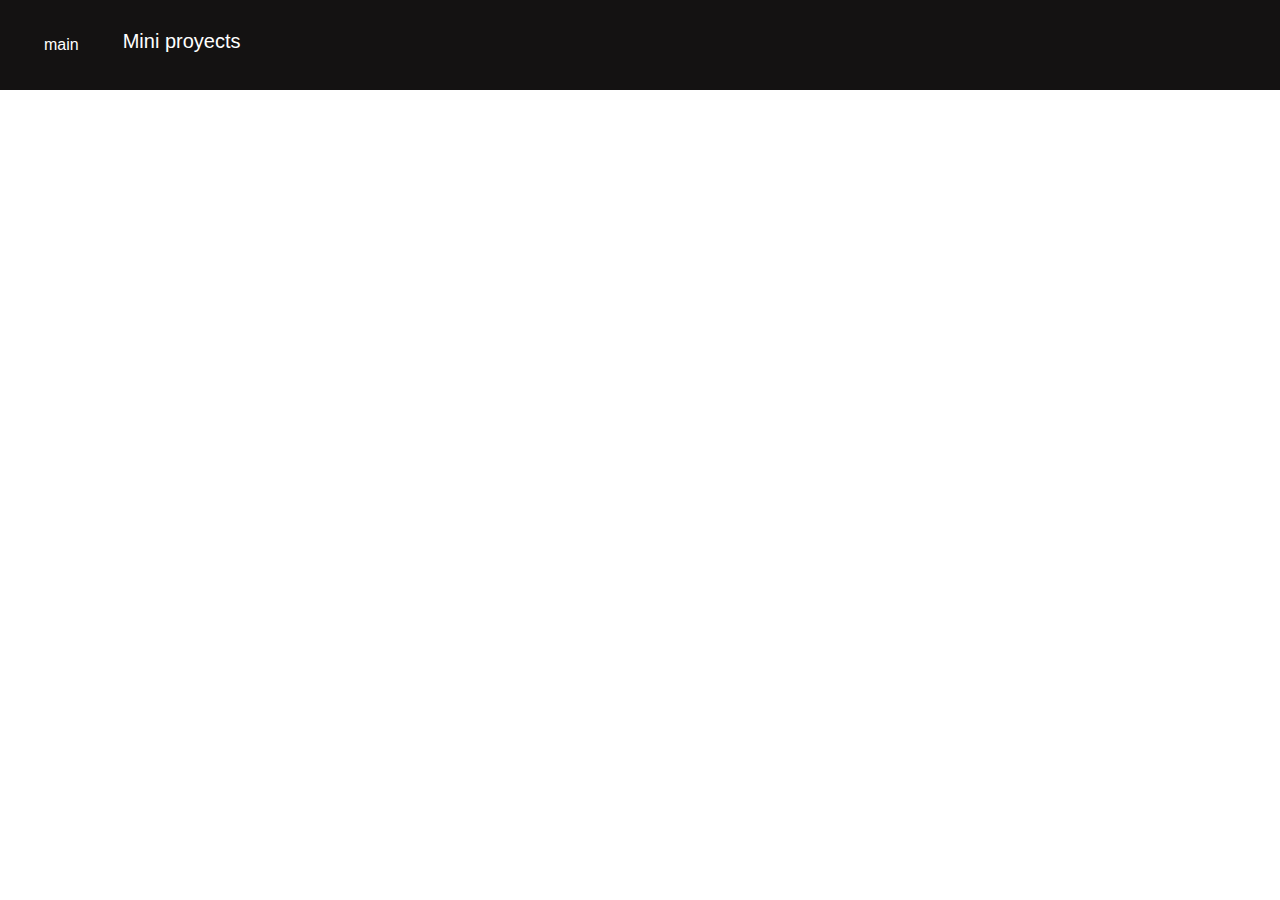
==== index.html @ 4e2bdeb8 "style: header with dropdown menu" ====
<!DOCTYPE html>
<html lang="en">

<head>
  <meta charset="UTF-8">
  <meta name="viewport" content="width=device-width, initial-scale=1.0">
  <link rel="stylesheet" href="style.css">
  <link rel="stylesheet" href="/assets/header-and-footer/header.css">
  <title>Main</title>
</head>

<body>
  <header id="header"></header>


  <script></script>
  <script src="/assets/header-and-footer/header.js"></script>
</body>

</html>
---- style.css ----
*{
    margin: 0;
    padding: 0;
}
---- assets/header-and-footer/header.css ----
:root {
    --header: #141212;
    --header-light: #2e2a2a;
    --text: #ffffff;
}

#header{
    display: flex;
    background-color: var(--header);
    color: var(--text);
    padding: 20px;
    justify-content: start;
    font-family:sans-serif;
}

#main-index{
    display: block;  /* tower view */
    color: var(--text);
    text-decoration: none;  /* no link style */
    padding: 1em 1.5em;
    border-radius: 0.1em;
    &:hover{
        background-color: var(--header-light);
    }
}
/*  --Dropdown Style--  */

/**/
.dropdown{
    display: inline-block;
}

.dropdown button{
    background-color: var(--header);
    color: var(--text);
    padding: 0.5em 1em;
    border: none;
    cursor: pointer;
    user-select: none; /* the user can´t select text */
    font-size: 20px;
}

.dropdown a{
    display: block;  /* tower view */
    color: var(--text);
    text-decoration: none;  /* no link style */
    padding: 1em 1.5em;
    border-radius: 0.1em;
}

.dropdown .content{
    display: none;
    position: absolute;
    background-color: var(--header-light);
    border-radius: 0.2em;
    min-width: 100px;
    box-shadow: 2px 2px 5px black; /* hor ver blur color*/
}

.dropdown:hover .content{
    display: block;
}


.dropdown:hover button{
    background-color: var(--header-light);
}

.dropdown a:hover{
    background-color: var(--header);
}
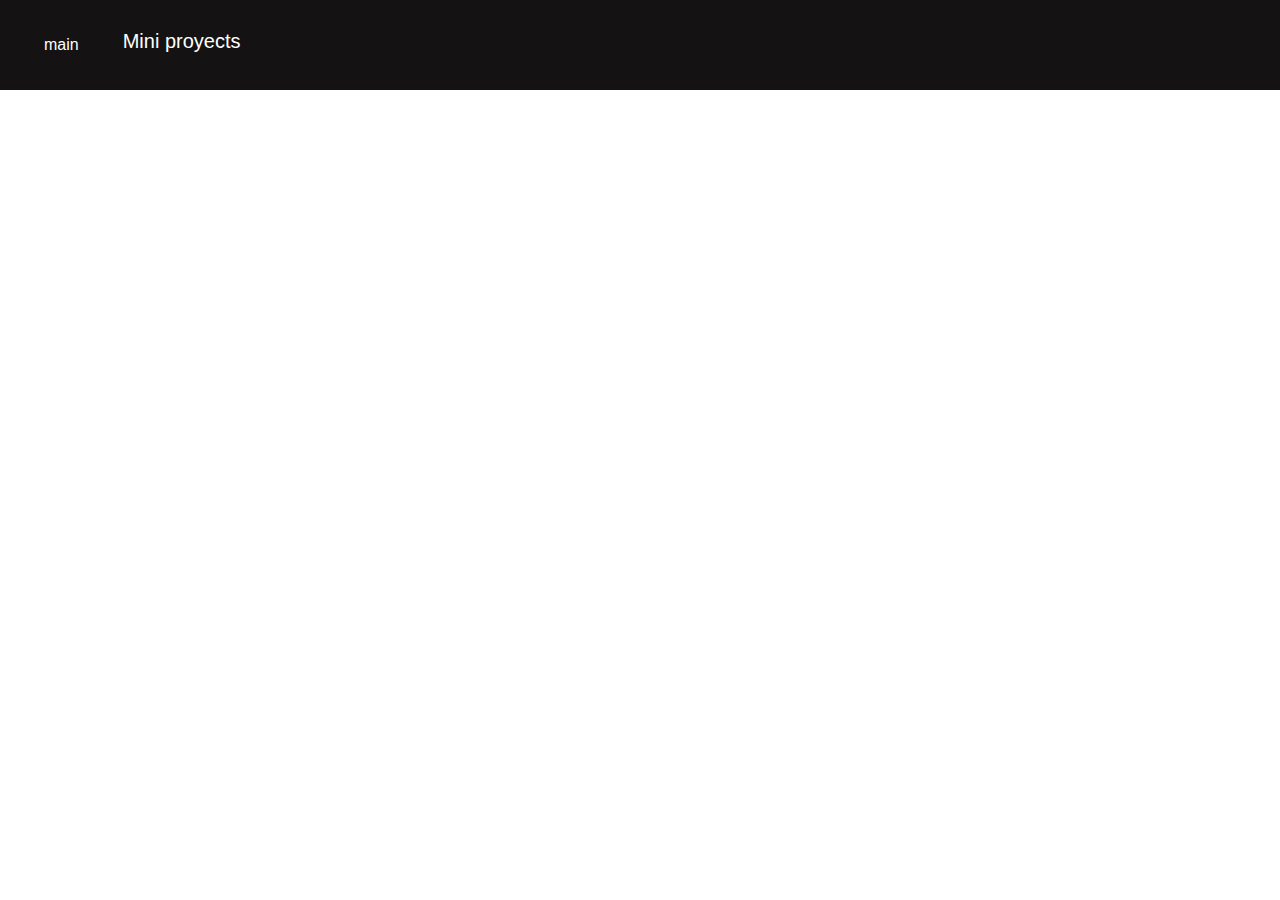
==== commit 03e64e9a: "add: color RGB proyect" ====
--- a/index.html
+++ b/index.html
@@ -6,6 +6,7 @@
   <meta name="viewport" content="width=device-width, initial-scale=1.0">
   <link rel="stylesheet" href="style.css">
   <link rel="stylesheet" href="/assets/header-and-footer/header.css">
+  <link rel="icon" type="image/png" href="/assets/images/Octopus3-removebg.png">
   <title>Main</title>
 </head>
 
--- a/assets/header-and-footer/header.css
+++ b/assets/header-and-footer/header.css
@@ -1,6 +1,6 @@
 :root {
     --header: #141212;
-    --header-light: #2e2a2a;
+    --header-light: #272424;
     --text: #ffffff;
 }
 
@@ -18,7 +18,7 @@
     color: var(--text);
     text-decoration: none;  /* no link style */
     padding: 1em 1.5em;
-    border-radius: 0.1em;
+    border-radius: 0.5em;
     &:hover{
         background-color: var(--header-light);
     }
@@ -38,6 +38,7 @@
     cursor: pointer;
     user-select: none; /* the user can´t select text */
     font-size: 20px;
+    border-radius: 0.5em;
 }
 
 .dropdown a{
